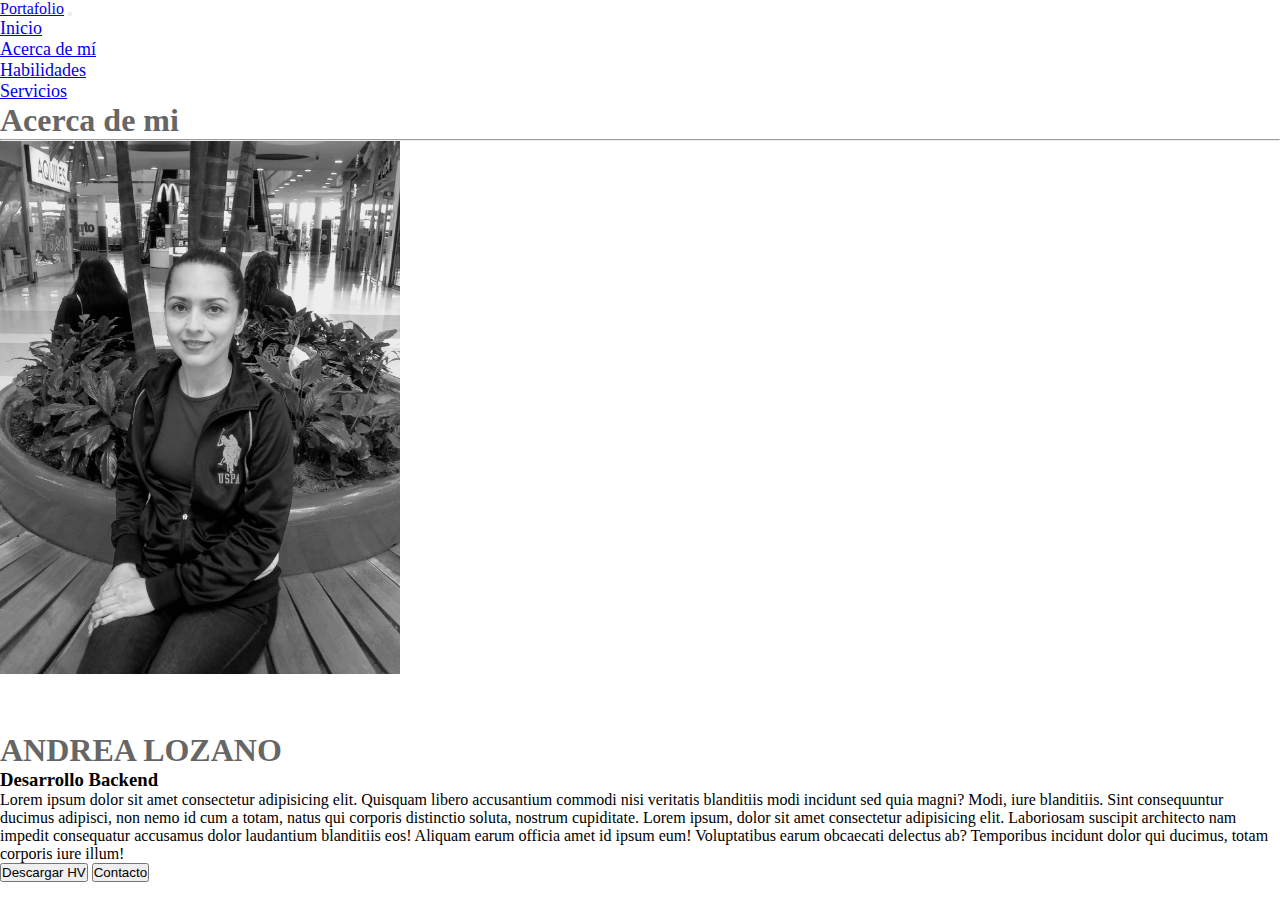
==== acerca_de_mi.html @ dbf4759d "Commit inicial" ====
<!doctype html>
<html lang="en">
  <head>
    <!-- Required meta tags -->
    <meta charset="utf-8">
    <meta name="viewport" content="width=device-width, initial-scale=1">

    <!-- Bootstrap CSS -->
    <link href="https://cdn.jsdelivr.net/npm/bootstrap@5.0.2/dist/css/bootstrap.min.css" rel="stylesheet" integrity="sha384-EVSTQN3/azprG1Anm3QDgpJLIm9Nao0Yz1ztcQTwFspd3yD65VohhpuuCOmLASjC" crossorigin="anonymous">
    <link rel="preconnect" href="https://fonts.googleapis.com">
    <link rel="stylesheet" href="./css/style.css">
    <link rel="stylesheet" media="screen and (max-width:1170px)" href="./css/tablet.css">
    <title>Portfolio</title>
  </head>
  <body>
    <!-- Navbar-->
    <nav class="navbar navbar-expand-lg navbar-light" id="navbar">
        <div class="container">
          <a class="navbar-brand fw-bold" href="#">Portafolio</a>
          <button class="navbar-toggler" type="button" data-bs-toggle="collapse" data-bs-target="#navbarSupportedContent" aria-controls="navbarSupportedContent" aria-expanded="false" aria-label="Toggle navigation">
            <span class="navbar-toggler-icon"></span>
          </button>
          <div class="collapse navbar-collapse" id="navbarSupportedContent">
            <ul class="navbar-nav ms-auto mb-2 mb-lg-0">
              <li class="nav-item">
                <a class="nav-link" href="index.html">Inicio</a>
              </li>
              <li class="nav-item">
                <a class="nav-link" href="acerca_de_mi.html">Acerca de mí</a>
              </li>
              <li class="nav-item">
                <a class="nav-link" href="habilidades.html">Habilidades</a>
              </li>
              <li class="nav-item">
                <a class="nav-link" href="servicios.html">Servicios</a>
              </li>
          </div>
        </div>
    </nav>


    <!-- About Section-->
    <section id="about">
        <div class="container my-1 py-5">
            <div class="row mb-1">
                <div class="col-12">
                    <h1 class="fw-bold text-center">Acerca de mi</h1>
                    <hr>
                </div>
            </div>
            <div class="row">
                <div class="col-sm mb-4">
                    <img src="./img/saludando.jpg" alt="" width="400px" height="533px">
                </div>
                <div class="col-md-6">
                    <br><br><br>
                    <h1 class="fw-bold">ANDREA LOZANO</h1>
                    <h3 class="text-success mb-4">Desarrollo Backend</h3>
                    <p class="lead mb-4">Lorem ipsum dolor sit amet consectetur adipisicing elit. Quisquam libero accusantium commodi nisi veritatis blanditiis modi incidunt sed quia magni? Modi, iure blanditiis. Sint consequuntur ducimus adipisci, non nemo id cum a totam, natus qui corporis distinctio soluta, nostrum cupiditate. Lorem ipsum, dolor sit amet consectetur adipisicing elit. Laboriosam suscipit architecto nam impedit consequatur accusamus dolor laudantium blanditiis eos! Aliquam earum officia amet id ipsum eum! Voluptatibus earum obcaecati delectus ab? Temporibus incidunt dolor qui ducimus, totam corporis iure illum!</p>
                    <div class="buttons">
                        <button class="btn btn-outline-success px-5 py-2 mt-4">Descargar HV</button>
                        <button class="btn btn-success text-white px-5 py-2 mt-4">Contacto</button>
                    </div>
                </div>
            </div>
        </div>
    </section>



    <!-- Optional JavaScript; choose one of the two! -->

    <!-- Option 1: Bootstrap Bundle with Popper -->
    <script src="https://cdn.jsdelivr.net/npm/bootstrap@5.0.2/dist/js/bootstrap.bundle.min.js" integrity="sha384-MrcW6ZMFYlzcLA8Nl+NtUVF0sA7MsXsP1UyJoMp4YLEuNSfAP+JcXn/tWtIaxVXM" crossorigin="anonymous"></script>

    <!-- Change Navbar Color on csroll-->
    <script>
        window.onscroll = function() {
            scrollFunction()
        };

        function scrollFunction() {
            
            if(document.body.scrollTop > 20 || document.documentElement.scrollTop > 20) {
                document.getElementById("navbar").style.backgroundColor = "white";
            } else {
                document.getElementById("navbar").style.backgroundColor = "transparent";
            }
        }

    </script>

    <!-- Option 2: Separate Popper and Bootstrap JS -->
    <!--
    <script src="https://cdn.jsdelivr.net/npm/@popperjs/core@2.9.2/dist/umd/popper.min.js" integrity="sha384-IQsoLXl5PILFhosVNubq5LC7Qb9DXgDA9i+tQ8Zj3iwWAwPtgFTxbJ8NT4GN1R8p" crossorigin="anonymous"></script>
    <script src="https://cdn.jsdelivr.net/npm/bootstrap@5.0.2/dist/js/bootstrap.min.js" integrity="sha384-cVKIPhGWiC2Al4u+LWgxfKTRIcfu0JTxR+EQDz/bgldoEyl4H0zUF0QKbrJ0EcQF" crossorigin="anonymous"></script>
    -->
  </body>
</html>
---- css/style.css ----
* {
    margin: 0;
    padding: 0;
}

/*=============================*/
/*====== NAV BAR =========*/
/*=============================*/

h1{
    color: #666666;
}

h2{
    color: #666666;
}
.navbar-nav {
    font-size: 18px;
}

#boton1 a{
    color: white;
    text-decoration: none;
    
}


.navbar {
    position: sticky;
    top: 0;
    z-index: 1;
}

/*=============================*/
/*====== NAV BAR =========*/
/*=============================*/

.btn:hover {
    color: white;
}



/*=============================*/
/*====== PROGRESS BAR =========*/
/*=============================*/

.progress {
    height: 30px;
    border-radius: 50px;
    transition: all 0.5s ease;
}

.progress:hover {
    transform: scale(1.1);
}

/*=============================*/
/*======     CARDS    =========*/
/*=============================*/

.card {
    transition: all 0.5s ease;
}

.card img {
    height: 150px;
    width: 240px;
    margin: auto;
}

.card img:nth-child(3) {
    height: 100px;
    width: 30%;
    margin: auto;
}

.card:hover {
    transform: scale(1.1);
    box-shadow: 1px 2px 10px black;
}
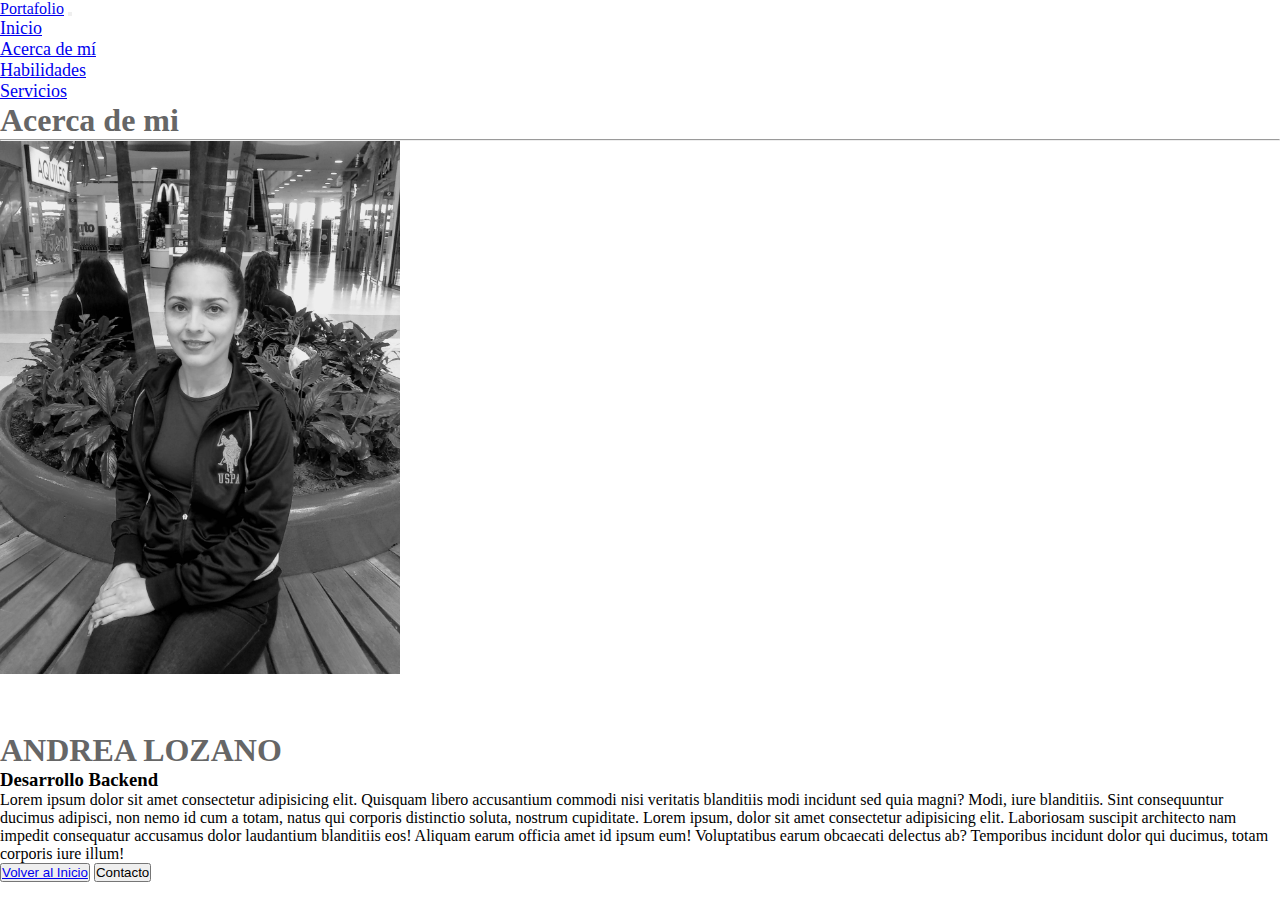
==== commit 142513e5: "segundo commit" ====
--- a/acerca_de_mi.html
+++ b/acerca_de_mi.html
@@ -58,7 +58,7 @@
                     <h3 class="text-success mb-4">Desarrollo Backend</h3>
                     <p class="lead mb-4">Lorem ipsum dolor sit amet consectetur adipisicing elit. Quisquam libero accusantium commodi nisi veritatis blanditiis modi incidunt sed quia magni? Modi, iure blanditiis. Sint consequuntur ducimus adipisci, non nemo id cum a totam, natus qui corporis distinctio soluta, nostrum cupiditate. Lorem ipsum, dolor sit amet consectetur adipisicing elit. Laboriosam suscipit architecto nam impedit consequatur accusamus dolor laudantium blanditiis eos! Aliquam earum officia amet id ipsum eum! Voluptatibus earum obcaecati delectus ab? Temporibus incidunt dolor qui ducimus, totam corporis iure illum!</p>
                     <div class="buttons">
-                        <button class="btn btn-outline-success px-5 py-2 mt-4">Descargar HV</button>
+                        <button class="btn btn-outline-success px-5 py-2 mt-4"><a href="index.html">Volver al Inicio<a></a></button>
                         <button class="btn btn-success text-white px-5 py-2 mt-4">Contacto</button>
                     </div>
                 </div>
@@ -96,4 +96,4 @@
     <script src="https://cdn.jsdelivr.net/npm/bootstrap@5.0.2/dist/js/bootstrap.min.js" integrity="sha384-cVKIPhGWiC2Al4u+LWgxfKTRIcfu0JTxR+EQDz/bgldoEyl4H0zUF0QKbrJ0EcQF" crossorigin="anonymous"></script>
     -->
   </body>
-</html>+</html>
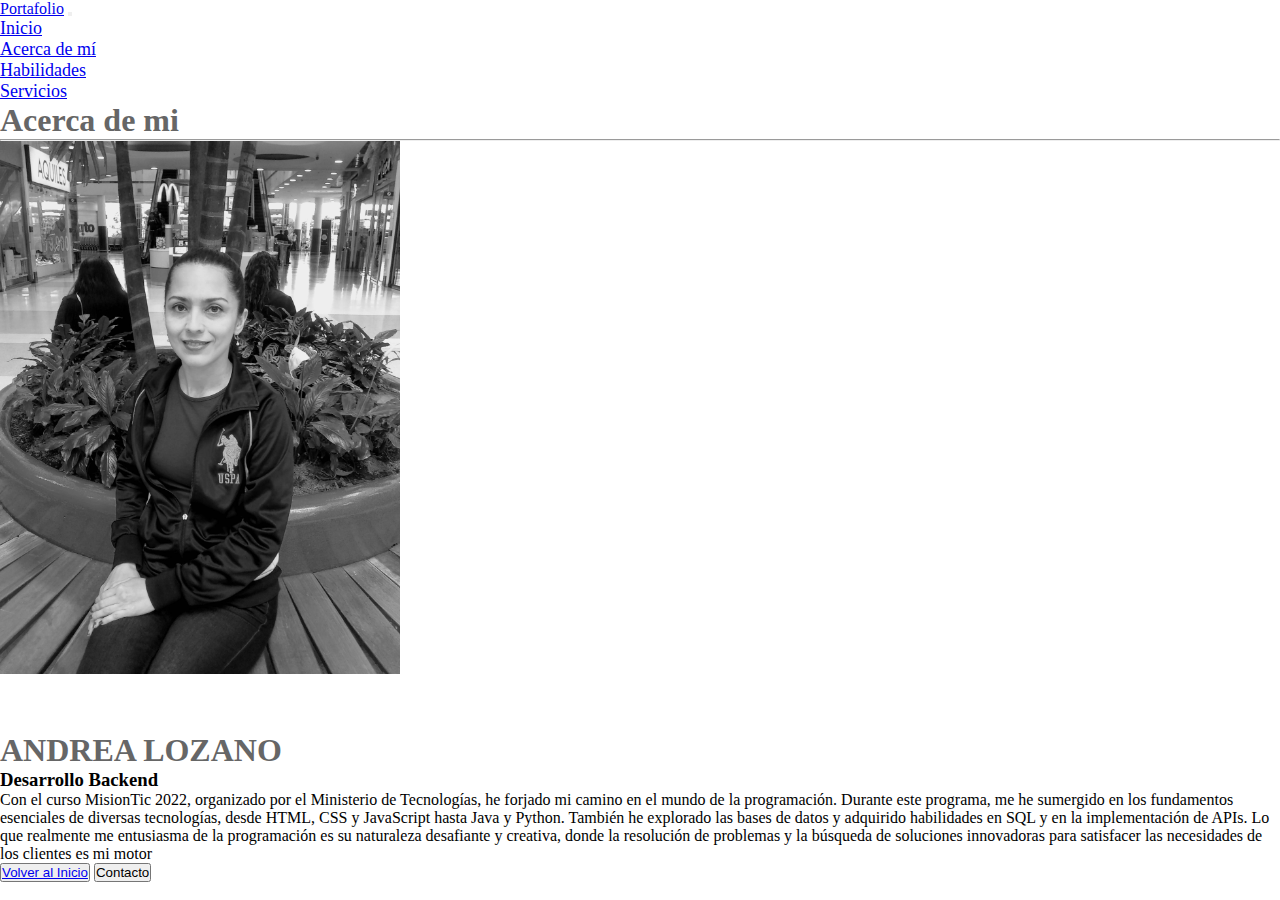
==== commit 4a0b05d9: "sexto commit" ====
--- a/acerca_de_mi.html
+++ b/acerca_de_mi.html
@@ -56,9 +56,9 @@
                     <br><br><br>
                     <h1 class="fw-bold">ANDREA LOZANO</h1>
                     <h3 class="text-success mb-4">Desarrollo Backend</h3>
-                    <p class="lead mb-4">Lorem ipsum dolor sit amet consectetur adipisicing elit. Quisquam libero accusantium commodi nisi veritatis blanditiis modi incidunt sed quia magni? Modi, iure blanditiis. Sint consequuntur ducimus adipisci, non nemo id cum a totam, natus qui corporis distinctio soluta, nostrum cupiditate. Lorem ipsum, dolor sit amet consectetur adipisicing elit. Laboriosam suscipit architecto nam impedit consequatur accusamus dolor laudantium blanditiis eos! Aliquam earum officia amet id ipsum eum! Voluptatibus earum obcaecati delectus ab? Temporibus incidunt dolor qui ducimus, totam corporis iure illum!</p>
+                    <p class="lead mb-4">Con el curso MisionTic 2022, organizado por el Ministerio de Tecnologías, he forjado mi camino en el mundo de la programación. Durante este programa, me he sumergido en los fundamentos esenciales de diversas tecnologías, desde HTML, CSS y JavaScript hasta Java y Python. También he explorado las bases de datos y adquirido habilidades en SQL y en la implementación de APIs. Lo que realmente me entusiasma de la programación es su naturaleza desafiante y creativa, donde la resolución de problemas y la búsqueda de soluciones innovadoras para satisfacer las necesidades de los clientes es mi motor</p>
                     <div class="buttons">
-                        <button class="btn btn-outline-success px-5 py-2 mt-4"><a href="index.html">Volver al Inicio<a></a></button>
+                        <button class="btn btn-outline-success px-5 py-2 mt-4"><a href="index.html">Volver al Inicio</a></button>
                         <button class="btn btn-success text-white px-5 py-2 mt-4">Contacto</button>
                     </div>
                 </div>
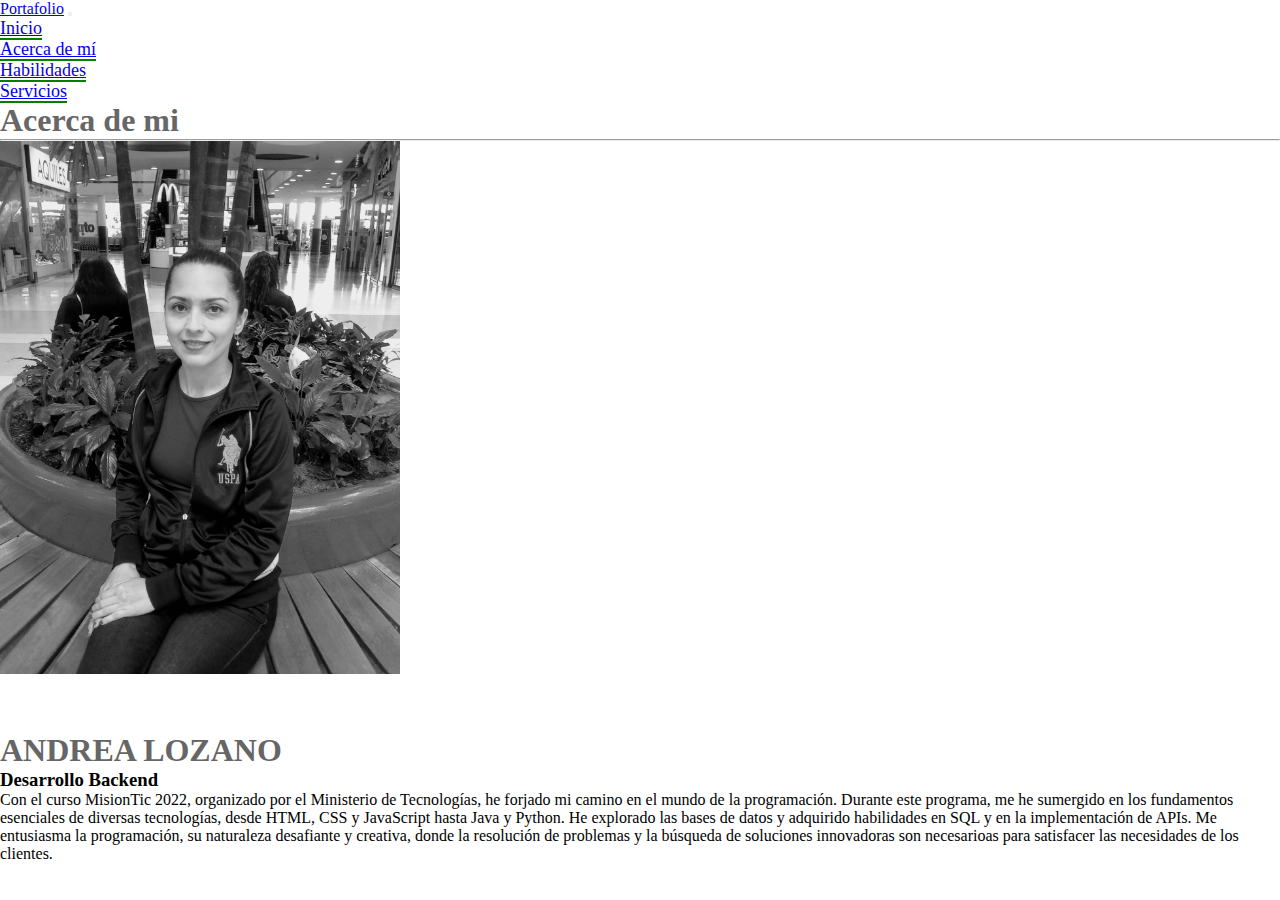
==== commit 844979ce: "actualizacion en acerca de mi" ====
--- a/acerca_de_mi.html
+++ b/acerca_de_mi.html
@@ -15,27 +15,27 @@
   <body>
     <!-- Navbar-->
     <nav class="navbar navbar-expand-lg navbar-light" id="navbar">
-        <div class="container">
-          <a class="navbar-brand fw-bold" href="#">Portafolio</a>
-          <button class="navbar-toggler" type="button" data-bs-toggle="collapse" data-bs-target="#navbarSupportedContent" aria-controls="navbarSupportedContent" aria-expanded="false" aria-label="Toggle navigation">
-            <span class="navbar-toggler-icon"></span>
-          </button>
-          <div class="collapse navbar-collapse" id="navbarSupportedContent">
-            <ul class="navbar-nav ms-auto mb-2 mb-lg-0">
-              <li class="nav-item">
-                <a class="nav-link" href="index.html">Inicio</a>
-              </li>
-              <li class="nav-item">
-                <a class="nav-link" href="acerca_de_mi.html">Acerca de mí</a>
-              </li>
-              <li class="nav-item">
-                <a class="nav-link" href="habilidades.html">Habilidades</a>
-              </li>
-              <li class="nav-item">
-                <a class="nav-link" href="servicios.html">Servicios</a>
-              </li>
-          </div>
+      <div class="container">
+        <a class="navbar-brand fw-bold" href="#">Portafolio</a>
+        <button class="navbar-toggler" type="button" data-bs-toggle="collapse" data-bs-target="#navbarSupportedContent" aria-controls="navbarSupportedContent" aria-expanded="false" aria-label="Toggle navigation">
+          <span class="navbar-toggler-icon"></span>
+        </button>
+        <div class="collapse navbar-collapse" id="navbarSupportedContent">
+          <ul class="navbar-nav ms-auto mb-2 mb-lg-0">
+            <li class="nav-item">
+              <a class="nav-link" id="boton2" href="index.html">Inicio</a>
+            </li>
+            <li class="nav-item">
+              <a class="nav-link" id="boton2" href="acerca_de_mi.html">Acerca de mí</a>
+            </li>
+            <li class="nav-item">
+              <a class="nav-link" id="boton2" href="habilidades.html">Habilidades</a>
+            </li>
+            <li class="nav-item">
+              <a class="nav-link" id="boton2" href="servicios.html">Servicios</a>
+            </li>
         </div>
+      </div>
     </nav>
 
 
@@ -56,11 +56,7 @@
                     <br><br><br>
                     <h1 class="fw-bold">ANDREA LOZANO</h1>
                     <h3 class="text-success mb-4">Desarrollo Backend</h3>
-                    <p class="lead mb-4">Con el curso MisionTic 2022, organizado por el Ministerio de Tecnologías, he forjado mi camino en el mundo de la programación. Durante este programa, me he sumergido en los fundamentos esenciales de diversas tecnologías, desde HTML, CSS y JavaScript hasta Java y Python. También he explorado las bases de datos y adquirido habilidades en SQL y en la implementación de APIs. Lo que realmente me entusiasma de la programación es su naturaleza desafiante y creativa, donde la resolución de problemas y la búsqueda de soluciones innovadoras para satisfacer las necesidades de los clientes es mi motor</p>
-                    <div class="buttons">
-                        <button class="btn btn-outline-success px-5 py-2 mt-4"><a href="index.html">Volver al Inicio</a></button>
-                        <button class="btn btn-success text-white px-5 py-2 mt-4">Contacto</button>
-                    </div>
+                    <p class="lead mb-4">Con el curso MisionTic 2022, organizado por el Ministerio de Tecnologías, he forjado mi camino en el mundo de la programación. Durante este programa, me he sumergido en los fundamentos esenciales de diversas tecnologías, desde HTML, CSS y JavaScript hasta Java y Python. He explorado las bases de datos y adquirido habilidades en SQL y en la implementación de APIs. Me entusiasma la programación, su naturaleza desafiante y creativa, donde la resolución de problemas y la búsqueda de soluciones innovadoras son necesarioas para satisfacer las necesidades de los clientes.</p>
                 </div>
             </div>
         </div>
--- a/css/style.css
+++ b/css/style.css
@@ -24,6 +24,20 @@
     
 }
 
+#boton2:hover{
+    color: #ffffff;
+}
+
+li a{
+    margin-right: 20px;
+    border-bottom: 2px solid green;
+}
+
+.nav-link:hover{
+    background-color: green;
+    border-radius: 15px;
+    color: #ffffff;
+}
 
 .navbar {
     position: sticky;
@@ -78,4 +92,4 @@
 .card:hover {
     transform: scale(1.1);
     box-shadow: 1px 2px 10px black;
-}+}
